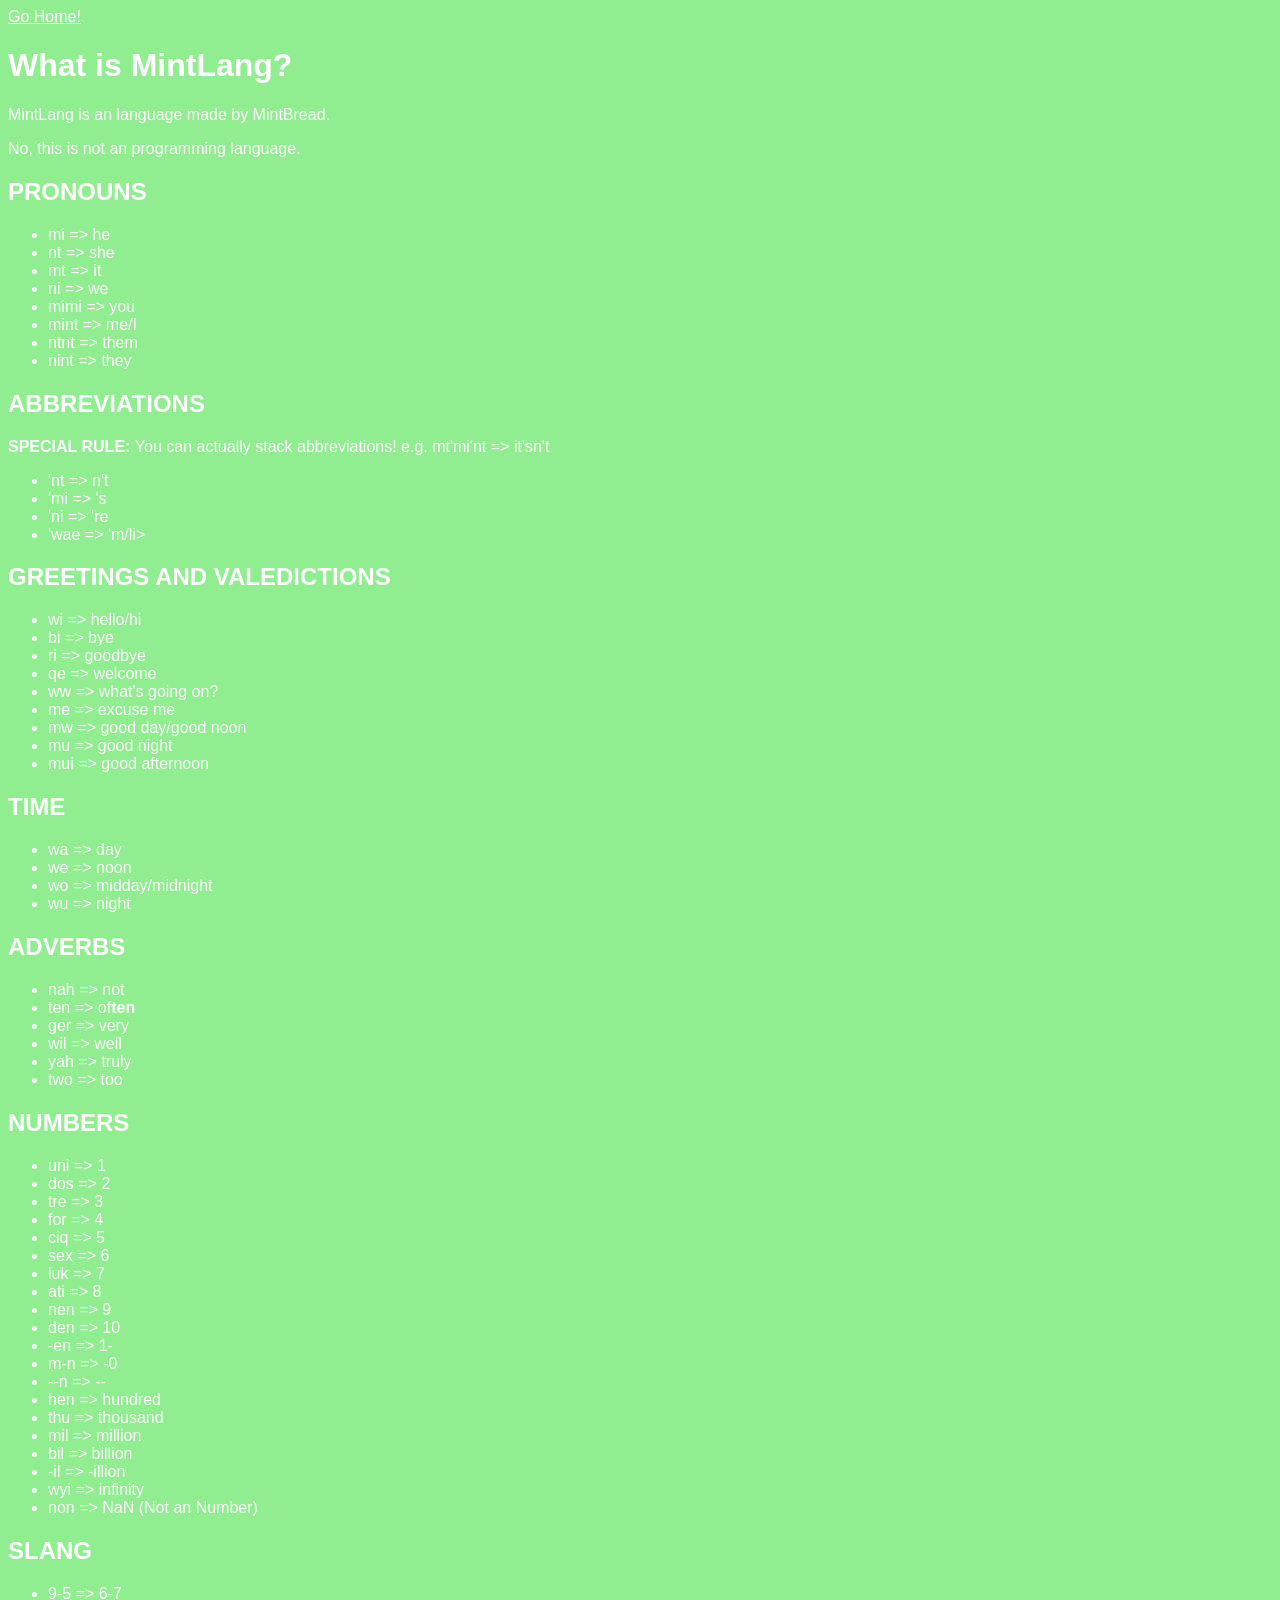
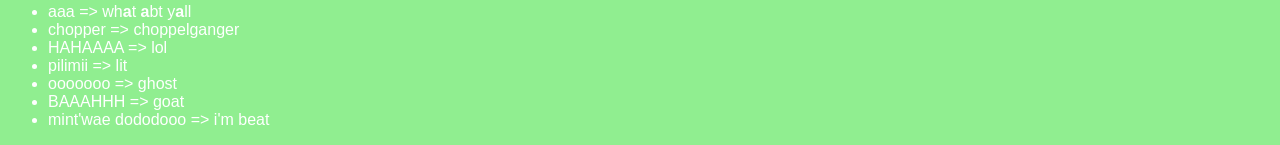
==== dictionary/index.html @ be480a32 "boire un verre" ====
<!DOCTYPE html>
<html>
  <head>
    <meta charset="UTF-8">
    <meta name="viewport" content="width=device-width, initial-scale=1.0">
    <title>MintSite: MintLang</title>
    <link href="../mintstyle/style1.css" rel="stylesheet" type="text/css" media="all">
  </head>
  <body>
      <a href="../index.html">Go Home!</a>
      <h1>What is MintLang?</h1>
      <p>MintLang is an language made by MintBread.</p>
      <p>No, this is not an programming language.</p>
      <h2>PRONOUNS</h2>
      <ul>
          <li>mi   =&gt; he</li>
          <li>nt   =&gt; she</li>
          <li>mt   =&gt; it</li>
          <li>ni   =&gt; we</li>
          <li>mimi =&gt; you</li>
          <li>mint =&gt; me/I</li>
          <li>ntnt =&gt; them</li>
          <li>nint =&gt; they</li>
      </ul>
      <h2>ABBREVIATIONS</h2>
      <p><b>SPECIAL RULE: </b>You can actually stack abbreviations! e.g. mt'mi'nt =&gt; it'sn't</p>
      <ul>
          <li>'nt  =&gt; n't</li>
          <li>'mi  =&gt; 's</li>
          <li>'ni  =&gt; 're</li>
          <li>'wae =&gt; 'm/li>
      </ul>
      <h2>GREETINGS AND VALEDICTIONS</h2>
      <ul>
          <li>wi  =&gt; hello/hi</li>
          <li>bi  =&gt; bye</li>
          <li>ri  =&gt; goodbye</li>
          <li>qe  =&gt; welcome</li>
          <li>ww  =&gt; what's going on?</li>
          <li>me  =&gt; excuse me</li>
          <li>mw  =&gt; good day/good noon</li>
          <li>mu  =&gt; good night</li>
          <li>mui =&gt; good afternoon</li>
      </ul>
      <h2>TIME</h2>
      <ul>
          <li>wa =&gt; day</li>
          <li>we =&gt; noon</li>
          <li>wo =&gt; midday/midnight</li>
          <li>wu =&gt; night</li>
      </ul>
      <h2>ADVERBS</h2>
      <ul>
          <li>nah =&gt; not</li>
          <li>ten =&gt; of<b>ten</b></li>
          <li>ger =&gt; very</li>
          <li>wil =&gt; well</li>
          <li>yah =&gt; truly</li>
          <li>two =&gt; too</li>
      </ul>
      <h2>NUMBERS</h2>
      <ul>
          <li>uni =&gt; 1</li>
          <li>dos =&gt; 2</li>
          <li>tre =&gt; 3</li>
          <li>for =&gt; 4</li>
          <li>ciq =&gt; 5</li>
          <li>sex =&gt; 6</li>
          <li>luk =&gt; 7</li>
          <li>ati =&gt; 8</li>
          <li>nen =&gt; 9</li>
          <li>den =&gt; 10</li>
          <li>-en =&gt; 1-</li>
          <li>m-n =&gt; -0</li>
          <li>--n =&gt; --</li>
          <li>hen =&gt; hundred</li>
          <li>thu =&gt; thousand</li>
          <li>mil =&gt; million</li>
          <li>bil =&gt; billion</li>
          <li>-il =&gt; -illion</li>
          <li>wyi =&gt; infinity</li>
          <li>non =&gt; NaN (Not an Number)</li>
      </ul>
      <h2>SLANG</h2>
      <ul>
        <li>9-5               =&gt; 6-7</li>
        <li>aaa               =&gt; wh<b>a</b>t <b>a</b>bt y<b>a</b>ll</li>
        <li>chopper           =&gt; choppelganger</li>
        <li>HAHAAAA           =&gt; lol</li>
        <li>pilimii           =&gt; lit</li>
        <li>ooooooo           =&gt; ghost</li>
        <li>BAAAHHH           =&gt; goat</li>
        <li>mint'wae dododooo =&gt; i'm beat</li>
      </ul>
  </body>
</html>
---- mintstyle/style1.css ----
body{
    background-color: lightgreen;
    color: white;
    font-family: Helvetica, Arial, sans-serif;
}

a:link{
    color: white;
}

a:visited{
    color: gray;
}

a:hover{
    color: lightgray;
}

button{
    background-color: lightgreen;
    color: white;
    border: none;
}

button:hover{
    background-color: green;
}
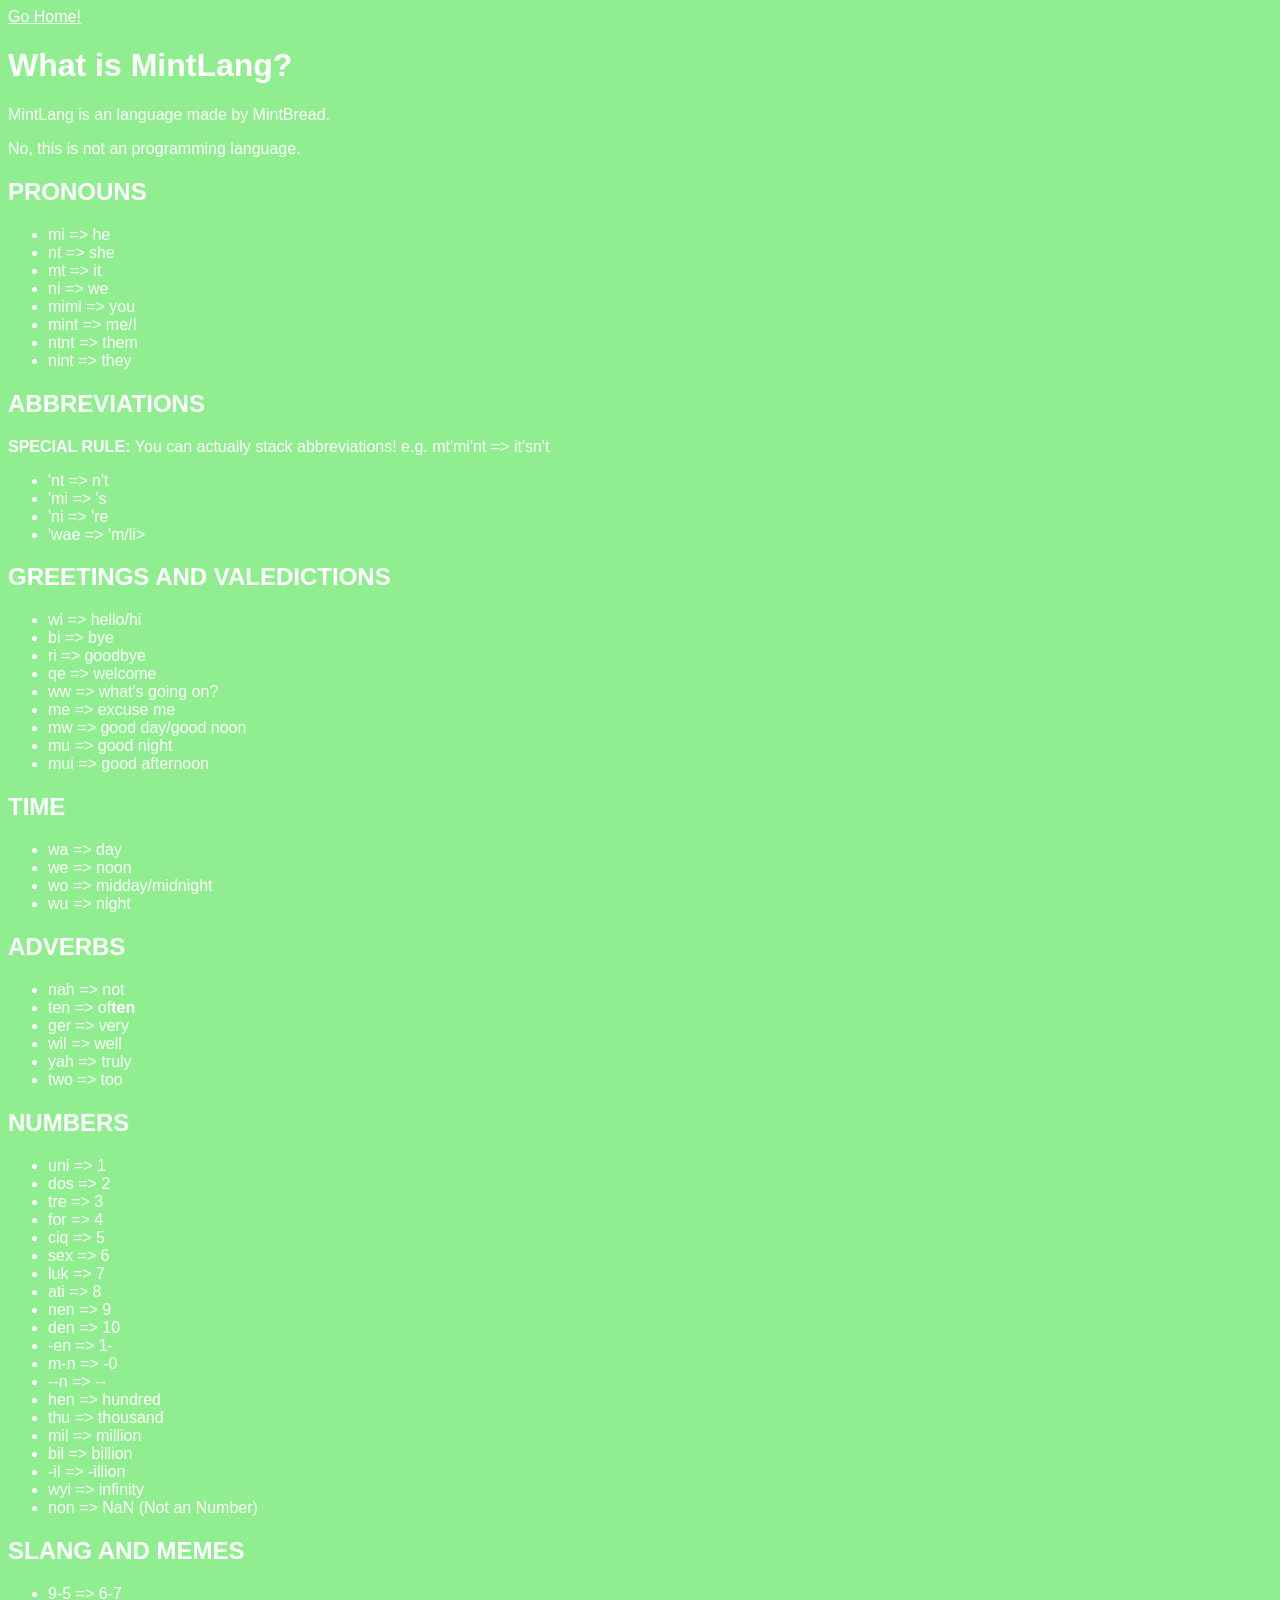
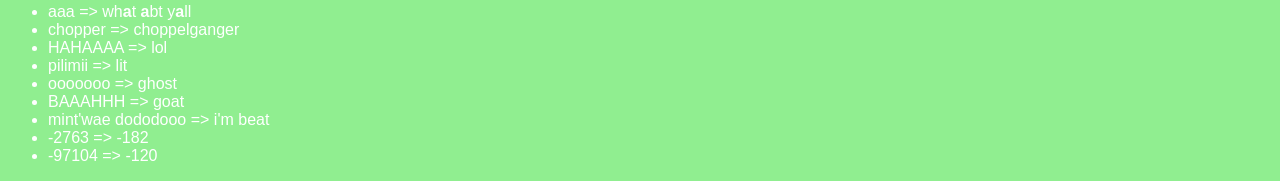
==== commit 9af7026e: "boure di mere" ====
--- a/dictionary/index.html
+++ b/dictionary/index.html
@@ -3,7 +3,7 @@
   <head>
     <meta charset="UTF-8">
     <meta name="viewport" content="width=device-width, initial-scale=1.0">
-    <title>MintSite: MintLang</title>
+    <title>MintHub: MintLang</title>
     <link href="../mintstyle/style1.css" rel="stylesheet" type="text/css" media="all">
   </head>
   <body>
@@ -81,7 +81,7 @@
           <li>wyi =&gt; infinity</li>
           <li>non =&gt; NaN (Not an Number)</li>
       </ul>
-      <h2>SLANG</h2>
+      <h2>SLANG AND MEMES</h2>
       <ul>
         <li>9-5               =&gt; 6-7</li>
         <li>aaa               =&gt; wh<b>a</b>t <b>a</b>bt y<b>a</b>ll</li>
@@ -91,6 +91,8 @@
         <li>ooooooo           =&gt; ghost</li>
         <li>BAAAHHH           =&gt; goat</li>
         <li>mint'wae dododooo =&gt; i'm beat</li>
+        <li>-2763             =&gt; -182</li>
+        <li>-97104            =&gt; -120</li>
       </ul>
   </body>
 </html>
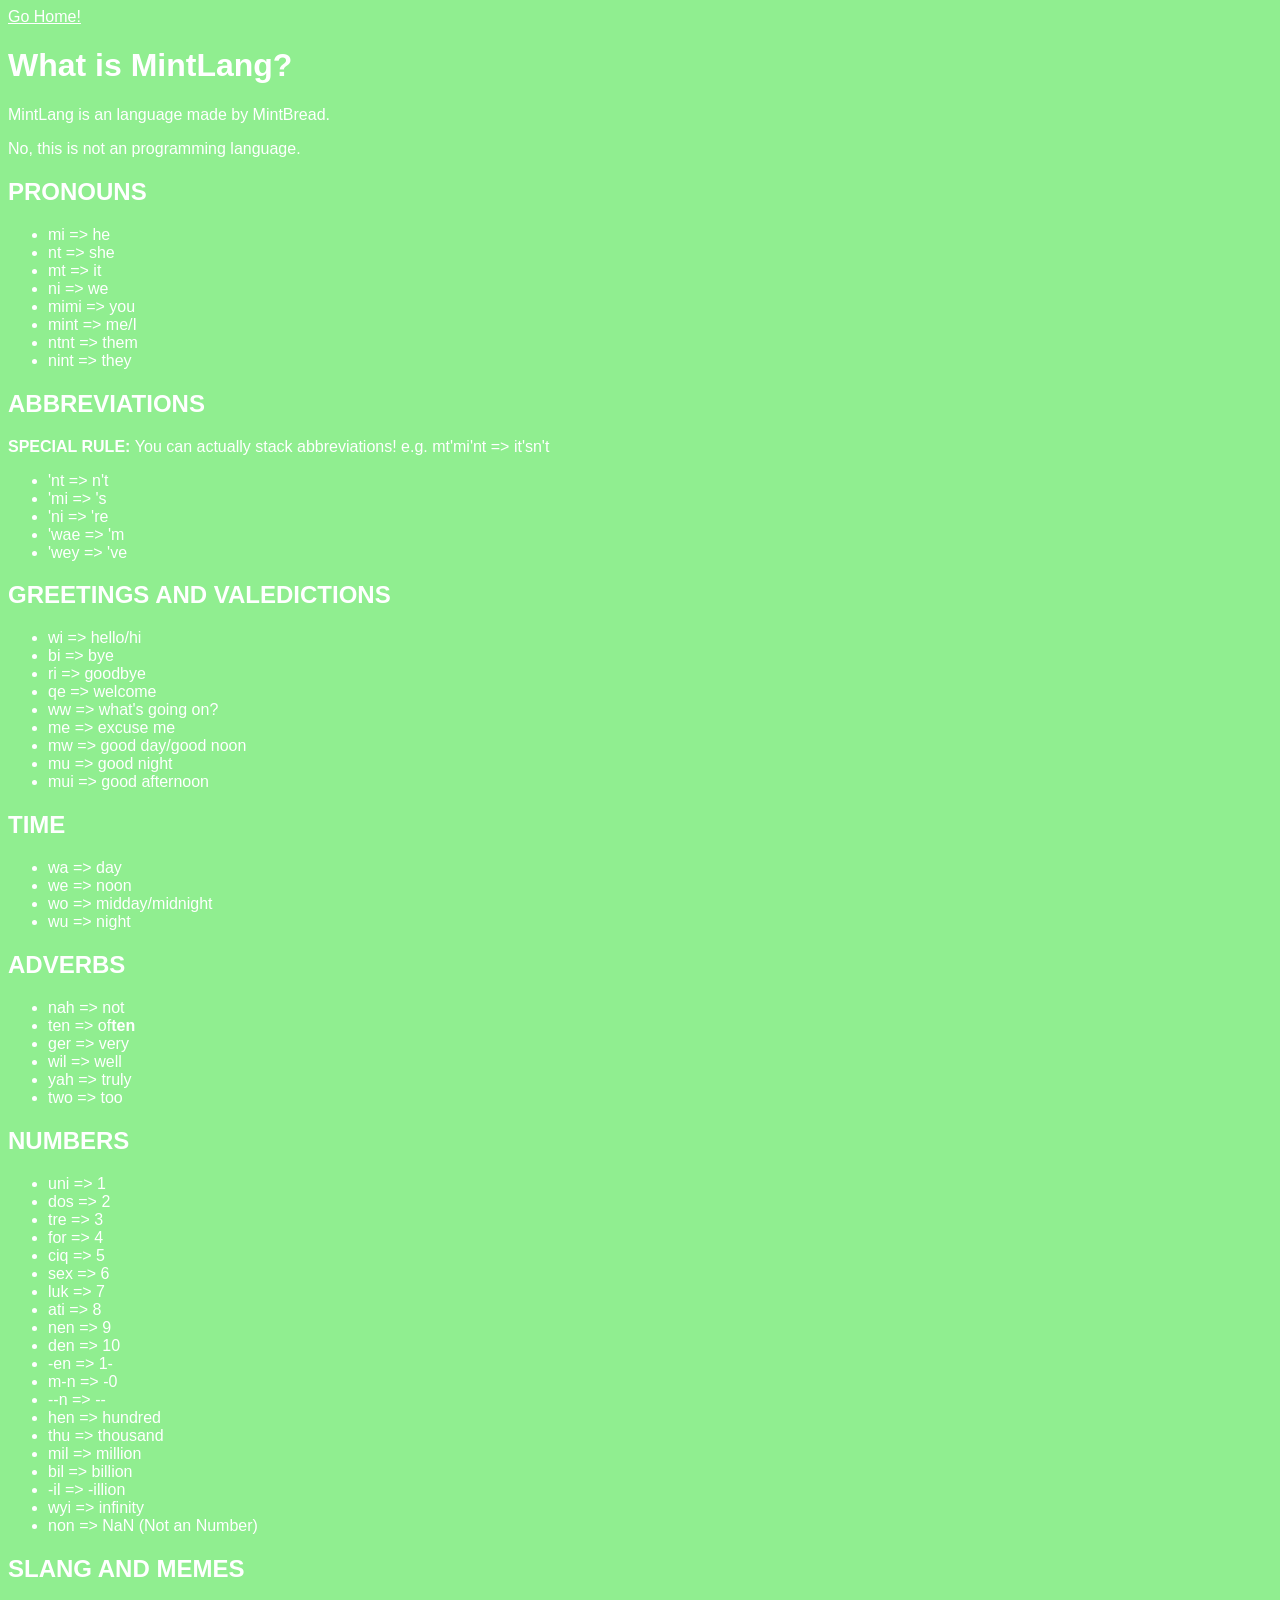
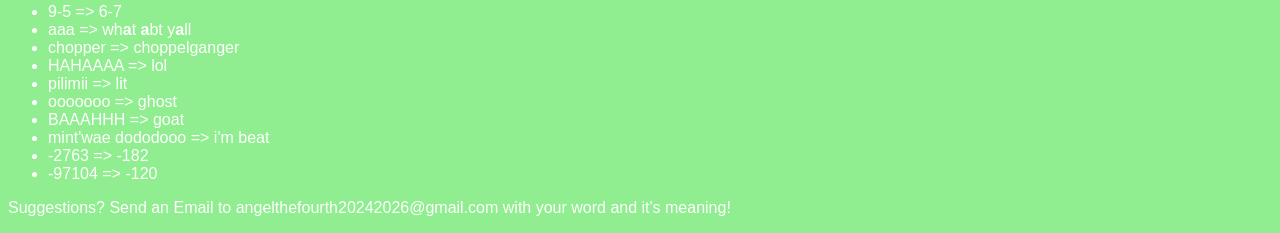
==== commit 8c2e12a1: "feex xeef" ====
--- a/dictionary/index.html
+++ b/dictionary/index.html
@@ -28,7 +28,8 @@
           <li>'nt  =&gt; n't</li>
           <li>'mi  =&gt; 's</li>
           <li>'ni  =&gt; 're</li>
-          <li>'wae =&gt; 'm/li>
+          <li>'wae =&gt; 'm</li>
+          <li>'wey =&gt; 've</li>
       </ul>
       <h2>GREETINGS AND VALEDICTIONS</h2>
       <ul>
@@ -94,5 +95,6 @@
         <li>-2763             =&gt; -182</li>
         <li>-97104            =&gt; -120</li>
       </ul>
+      <p>Suggestions? Send an Email to angelthefourth20242026@gmail.com with your word and it's meaning!</p>
   </body>
 </html>
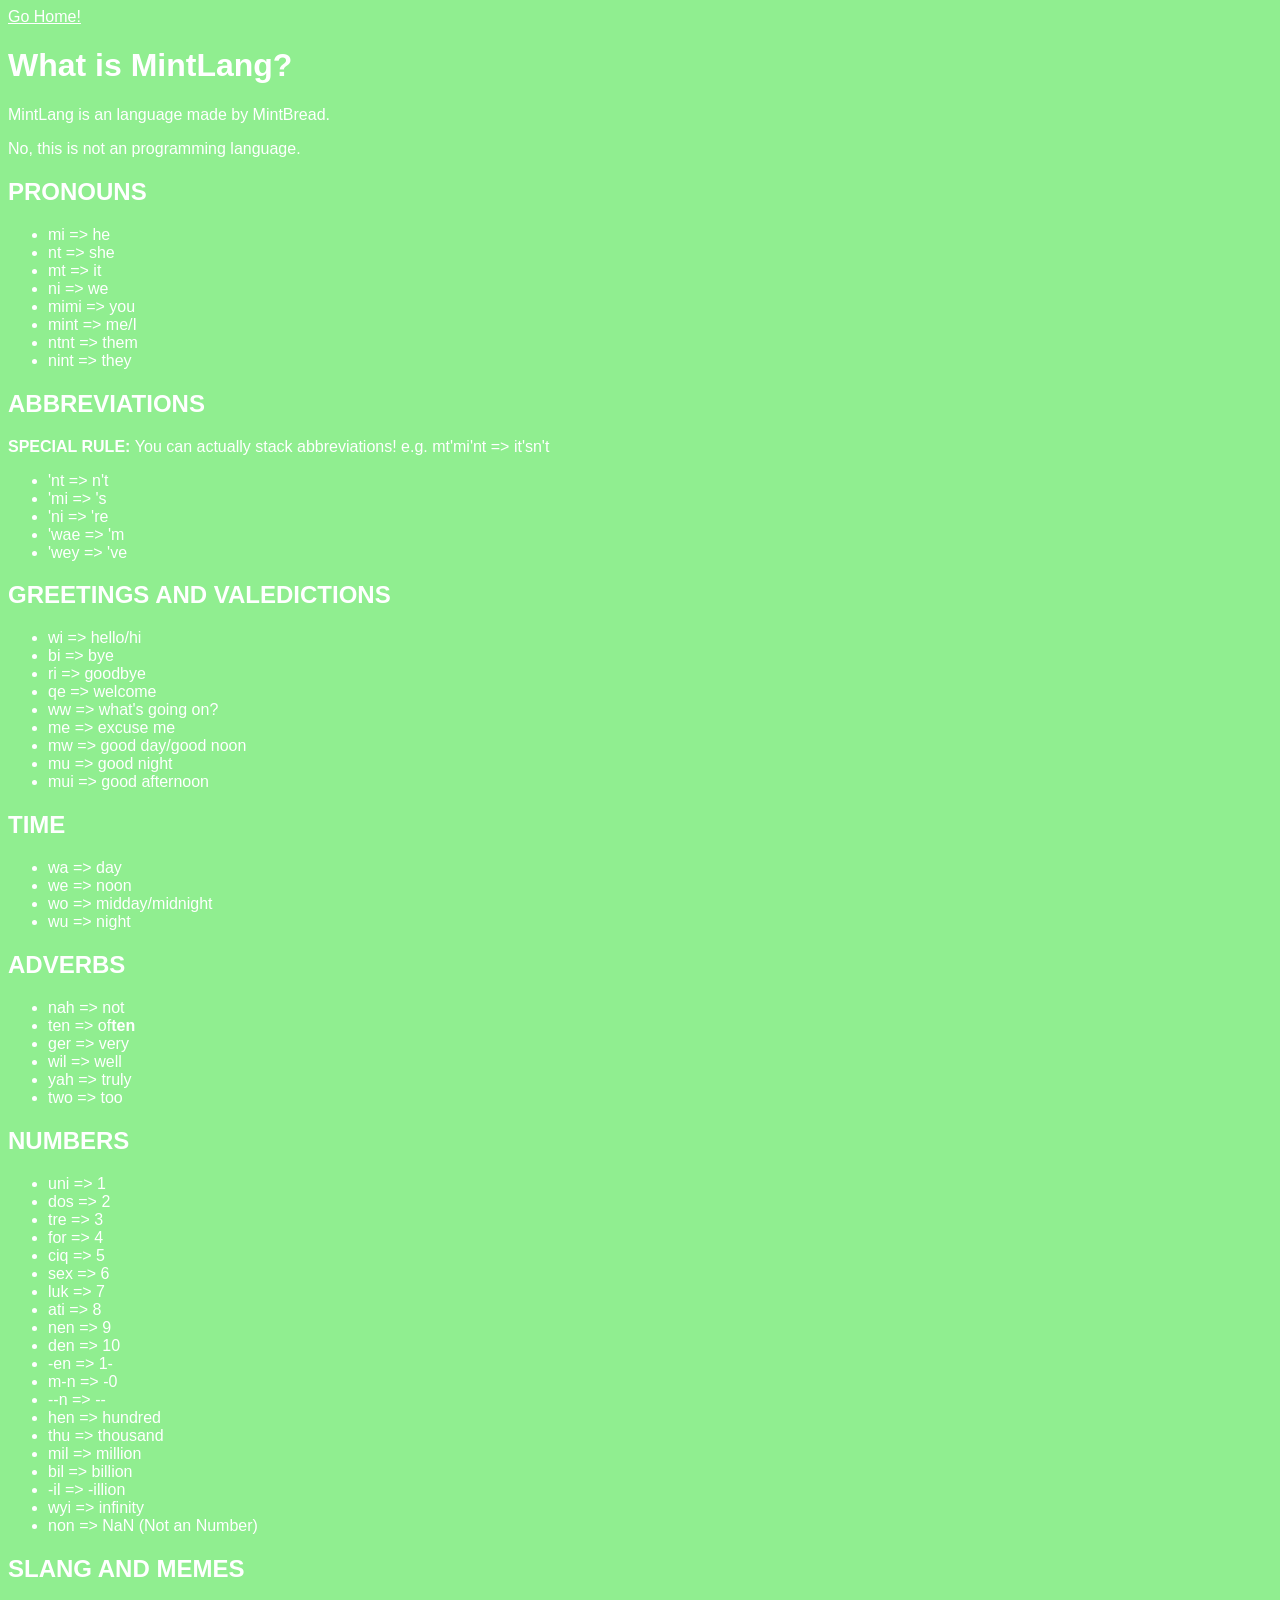
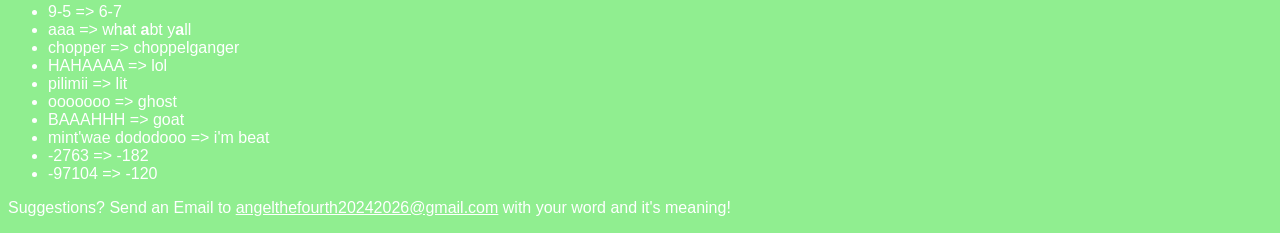
==== commit 4eb07268: "eeeee" ====
--- a/dictionary/index.html
+++ b/dictionary/index.html
@@ -95,6 +95,6 @@
         <li>-2763             =&gt; -182</li>
         <li>-97104            =&gt; -120</li>
       </ul>
-      <p>Suggestions? Send an Email to angelthefourth20242026@gmail.com with your word and it's meaning!</p>
+      <p>Suggestions? Send an Email to <a href="mailto:angelthefourth20242026@gmail.com">angelthefourth20242026@gmail.com</a> with your word and it's meaning!</p>
   </body>
 </html>
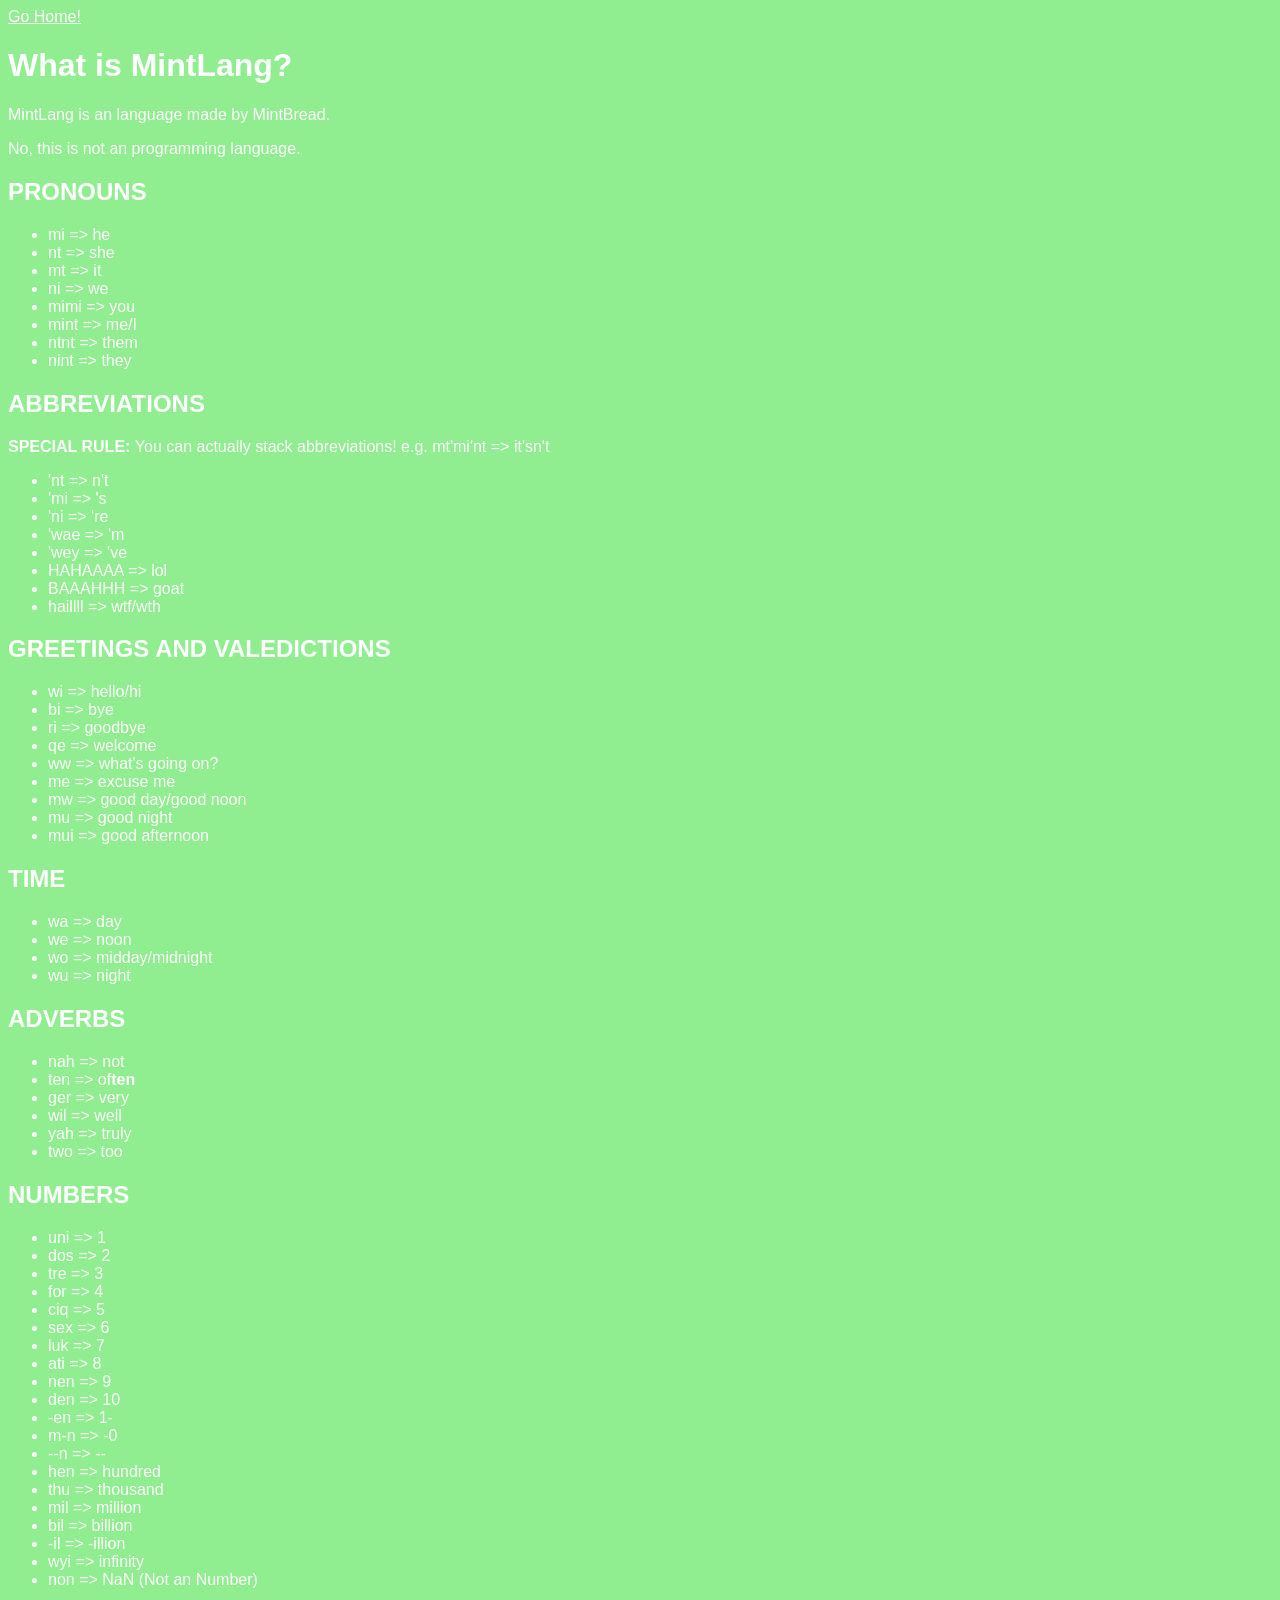
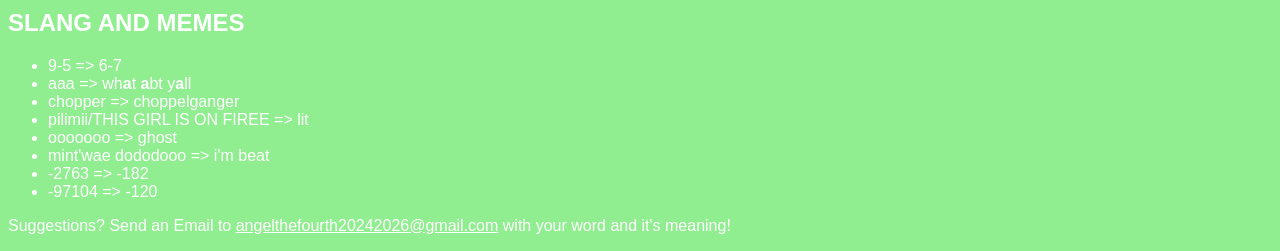
==== commit b19a7f59: "a" ====
--- a/dictionary/index.html
+++ b/dictionary/index.html
@@ -25,11 +25,14 @@
       <h2>ABBREVIATIONS</h2>
       <p><b>SPECIAL RULE: </b>You can actually stack abbreviations! e.g. mt'mi'nt =&gt; it'sn't</p>
       <ul>
-          <li>'nt  =&gt; n't</li>
-          <li>'mi  =&gt; 's</li>
-          <li>'ni  =&gt; 're</li>
-          <li>'wae =&gt; 'm</li>
-          <li>'wey =&gt; 've</li>
+          <li>'nt     =&gt; n't</li>
+          <li>'mi     =&gt; 's</li>
+          <li>'ni     =&gt; 're</li>
+          <li>'wae    =&gt; 'm</li>
+          <li>'wey    =&gt; 've</li>
+          <li>HAHAAAA =&gt; lol</li>
+          <li>BAAAHHH =&gt; goat</li>
+          <li>haillll =&gt; wtf/wth</li>
       </ul>
       <h2>GREETINGS AND VALEDICTIONS</h2>
       <ul>
@@ -84,16 +87,14 @@
       </ul>
       <h2>SLANG AND MEMES</h2>
       <ul>
-        <li>9-5               =&gt; 6-7</li>
-        <li>aaa               =&gt; wh<b>a</b>t <b>a</b>bt y<b>a</b>ll</li>
-        <li>chopper           =&gt; choppelganger</li>
-        <li>HAHAAAA           =&gt; lol</li>
-        <li>pilimii           =&gt; lit</li>
-        <li>ooooooo           =&gt; ghost</li>
-        <li>BAAAHHH           =&gt; goat</li>
-        <li>mint'wae dododooo =&gt; i'm beat</li>
-        <li>-2763             =&gt; -182</li>
-        <li>-97104            =&gt; -120</li>
+        <li>9-5                           =&gt; 6-7</li>
+        <li>aaa                           =&gt; wh<b>a</b>t <b>a</b>bt y<b>a</b>ll</li>
+        <li>chopper                       =&gt; choppelganger</li>
+        <li>pilimii/THIS GIRL IS ON FIREE =&gt; lit</li>
+        <li>ooooooo                       =&gt; ghost</li>
+        <li>mint'wae dododooo             =&gt; i'm beat</li>
+        <li>-2763                         =&gt; -182</li>
+        <li>-97104                        =&gt; -120</li>
       </ul>
       <p>Suggestions? Send an Email to <a href="mailto:angelthefourth20242026@gmail.com">angelthefourth20242026@gmail.com</a> with your word and it's meaning!</p>
   </body>
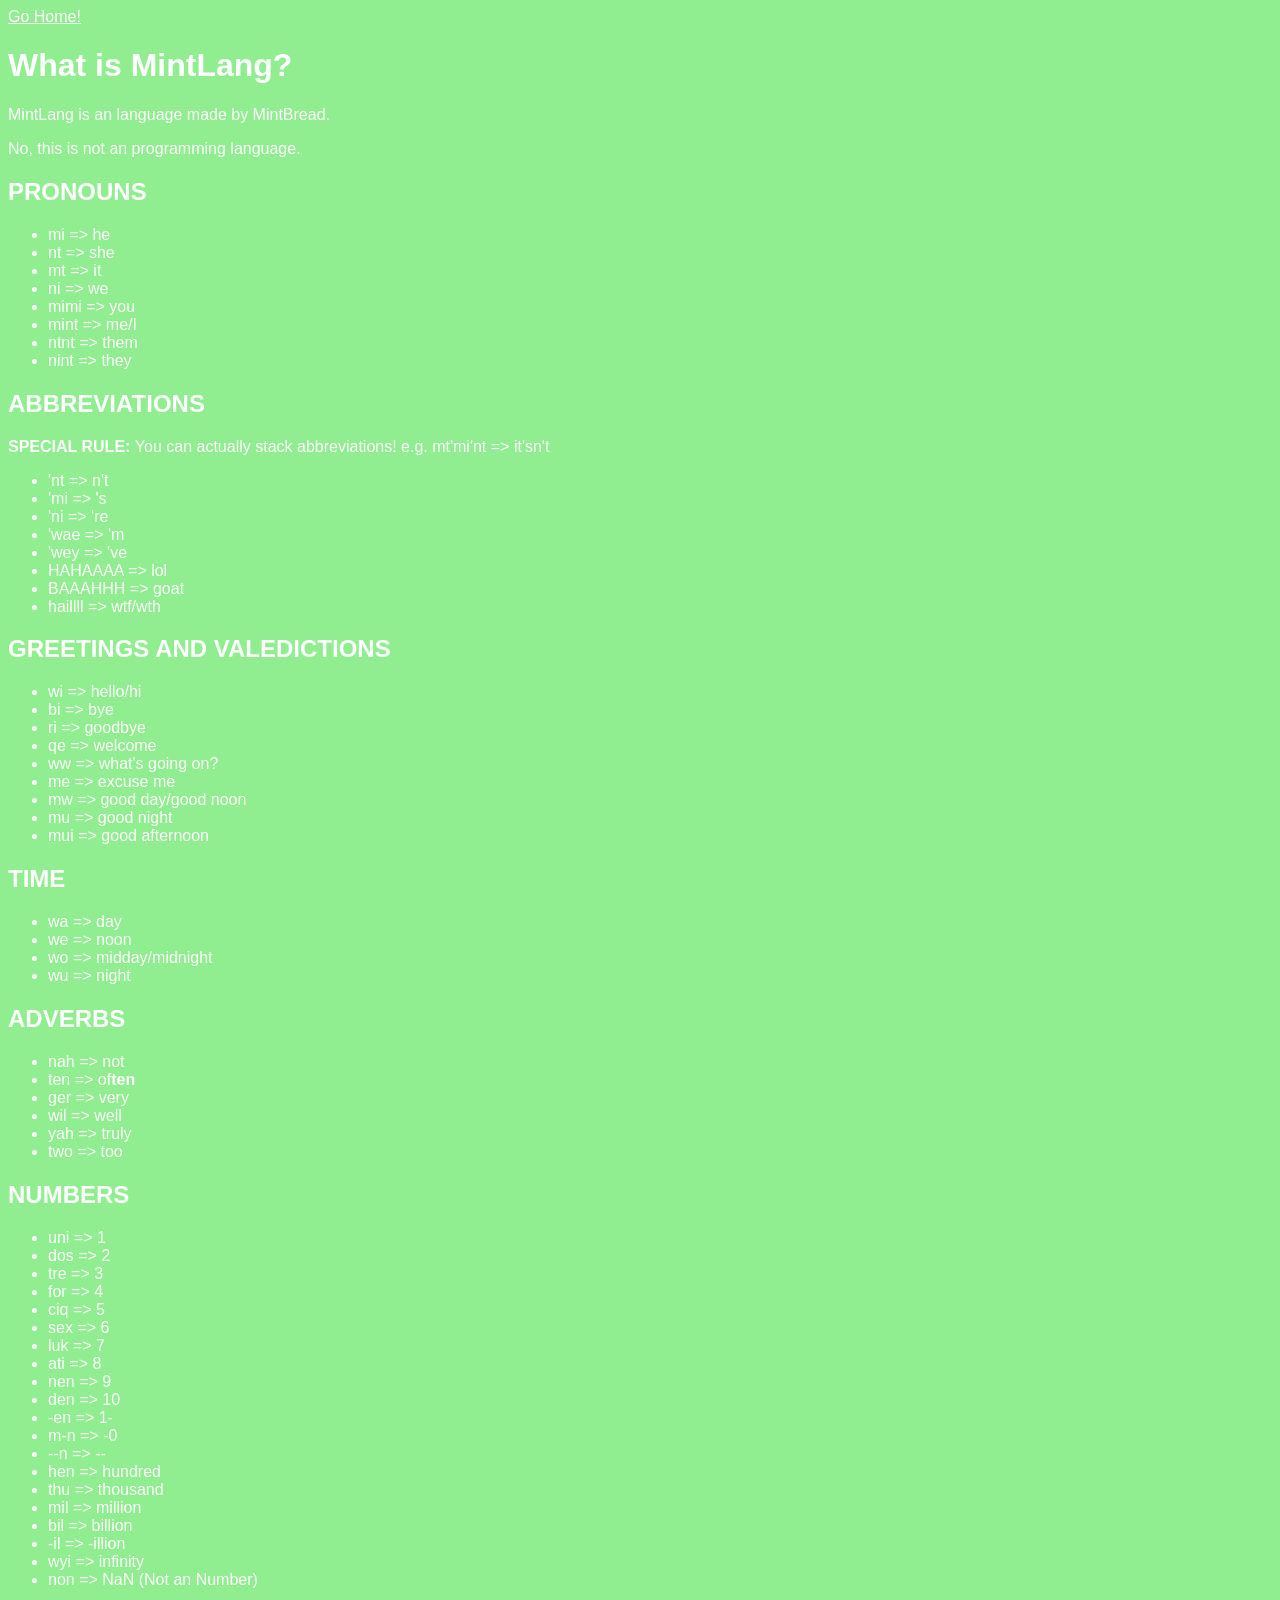
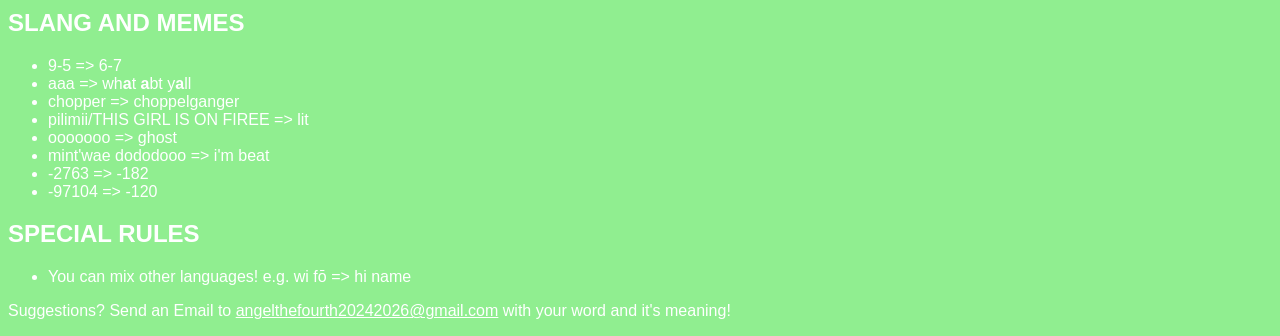
==== commit fb029dab: "wiiru" ====
--- a/dictionary/index.html
+++ b/dictionary/index.html
@@ -96,6 +96,10 @@
         <li>-2763                         =&gt; -182</li>
         <li>-97104                        =&gt; -120</li>
       </ul>
+      <h2>SPECIAL RULES</h2>
+      <ul>
+        <li>You can mix other languages! e.g. wi fō =&gt; hi name</li>
+      </ul>
       <p>Suggestions? Send an Email to <a href="mailto:angelthefourth20242026@gmail.com">angelthefourth20242026@gmail.com</a> with your word and it's meaning!</p>
   </body>
 </html>
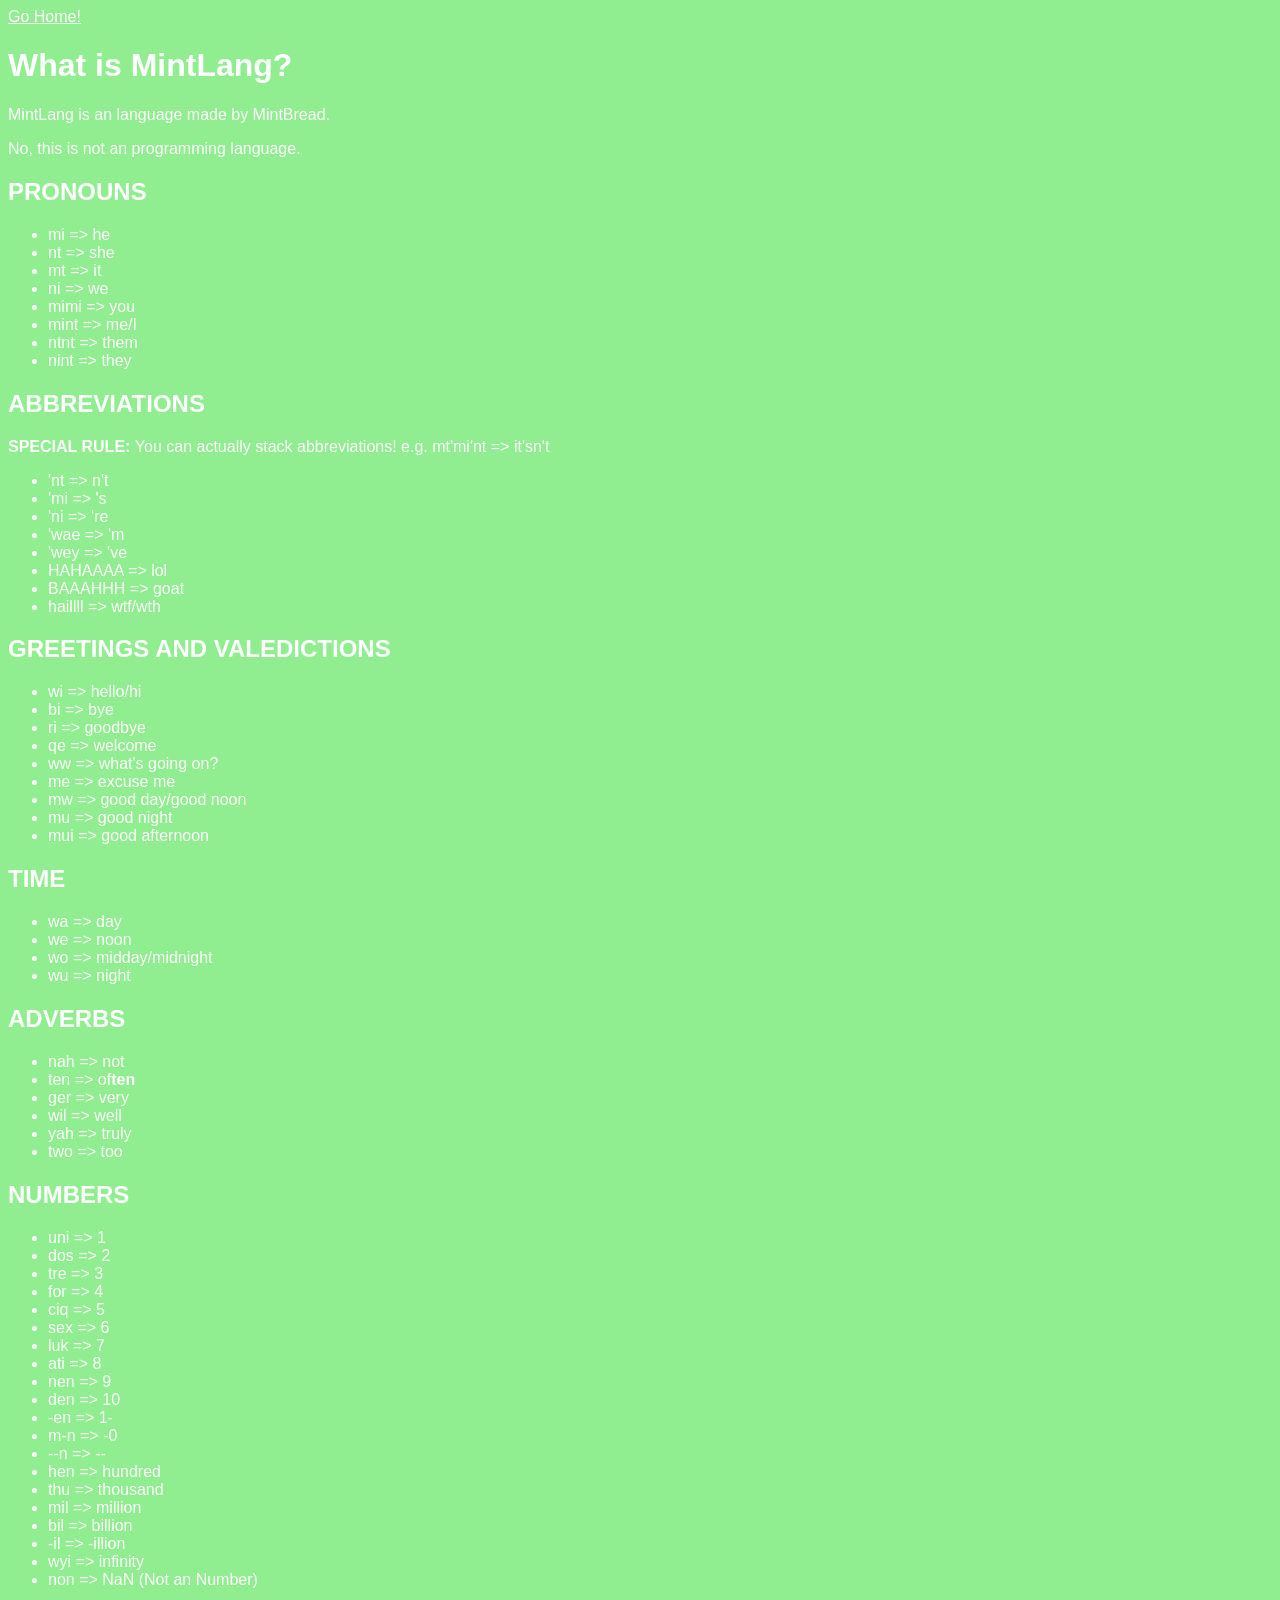
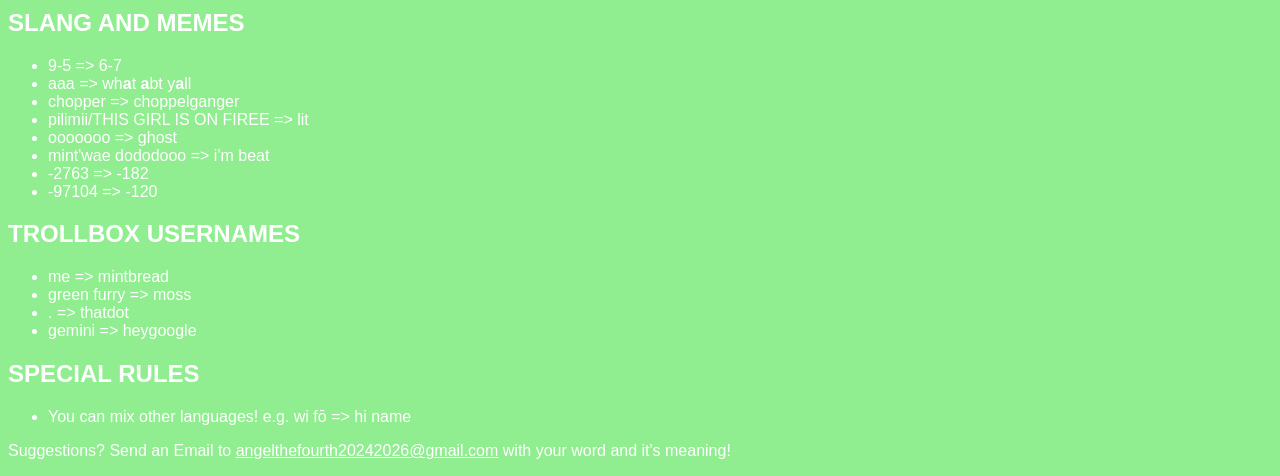
==== commit 727e024f: "Add TROLLBOX USERNAMES section to index.html Added a section for TROLLBOX USERNAMES with examples." ====
--- a/dictionary/index.html
+++ b/dictionary/index.html
@@ -96,10 +96,17 @@
         <li>-2763                         =&gt; -182</li>
         <li>-97104                        =&gt; -120</li>
       </ul>
+      <h2>TROLLBOX USERNAMES</h2>
+      <ul>
+        <li>me          =&gt; mintbread</li>
+        <li>green furry =&gt; moss</li>
+        <li>.           =&gt; thatdot</li>
+        <li>gemini      =&gt; heygoogle</li>
+      </ul>
       <h2>SPECIAL RULES</h2>
       <ul>
         <li>You can mix other languages! e.g. wi fō =&gt; hi name</li>
       </ul>
       <p>Suggestions? Send an Email to <a href="mailto:angelthefourth20242026@gmail.com">angelthefourth20242026@gmail.com</a> with your word and it's meaning!</p>
   </body>
-</html>+</html>
